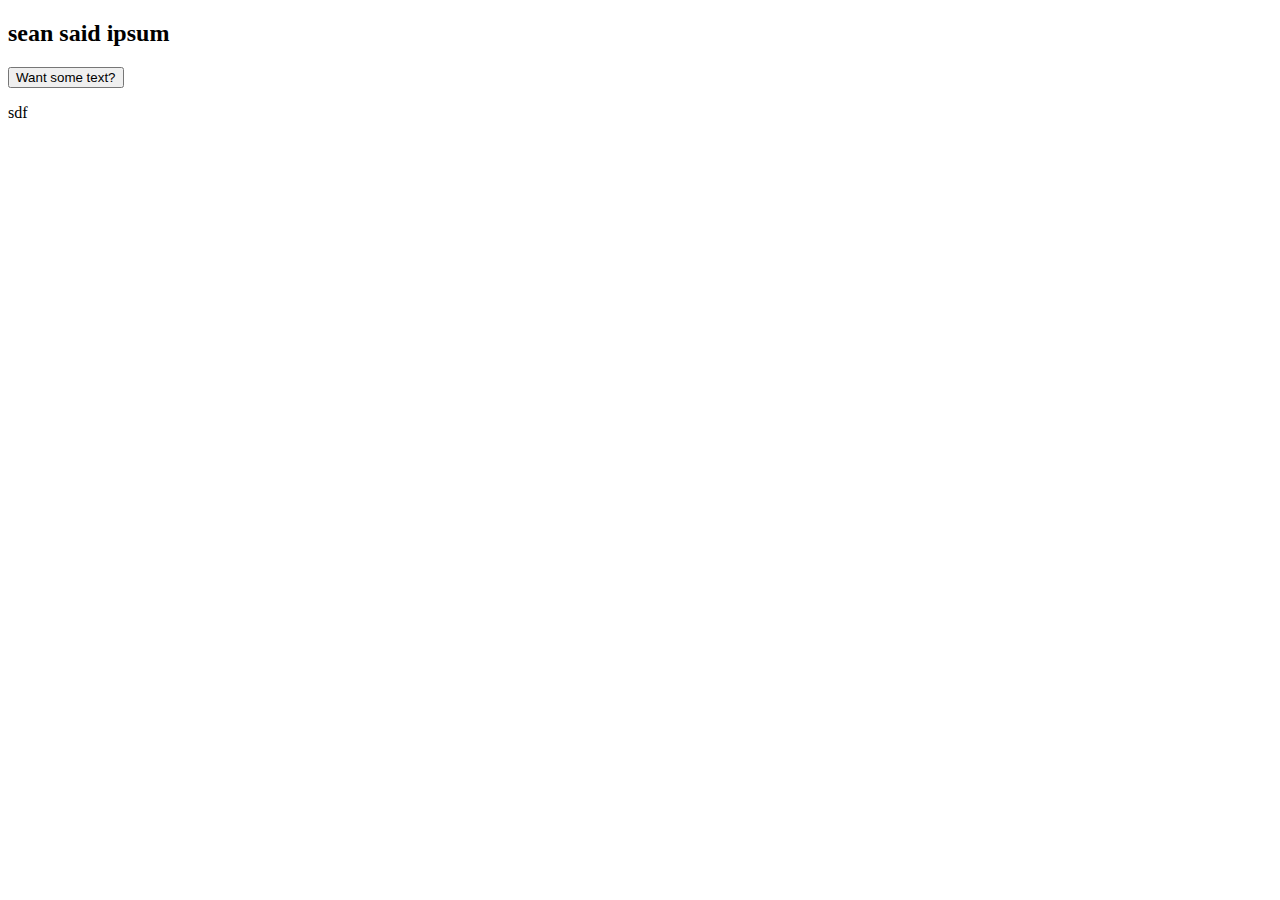
==== src/index.html @ 290e0326 "add rudimentary generation! woooo" ====
<!DOCTYPE html>
<html>
<head>
	<title>sean said ipsum</title>
</head>
<body>
	<h2>sean said ipsum</h2>
	<p><input type="button" value="Want some text?" onclick="generateIpsum()"></p>
	<p id="ipsum-container">sdf</p>
	<script type="text/javascript" src="../data/sloan.js"></script>
	<script type="text/javascript">
		function generateIpsum() {
			var paragraphLength = generateParagraphLength();
			var ipsumText = '';

			for(var i = 0; i < paragraphLength; i++) {
				ipsumText += lyrics[Math.floor(Math.random()*lyrics.length)] + '. ';
			}

			var ipsumContainer = document.getElementById('ipsum-container');
			console.log(ipsumContainer)
			ipsumContainer.innerText = ipsumText;
		}

		function generateParagraphLength() {
			return Math.floor(Math.random() * (9-3) + 3);
		}
	</script>
</body>
</html>
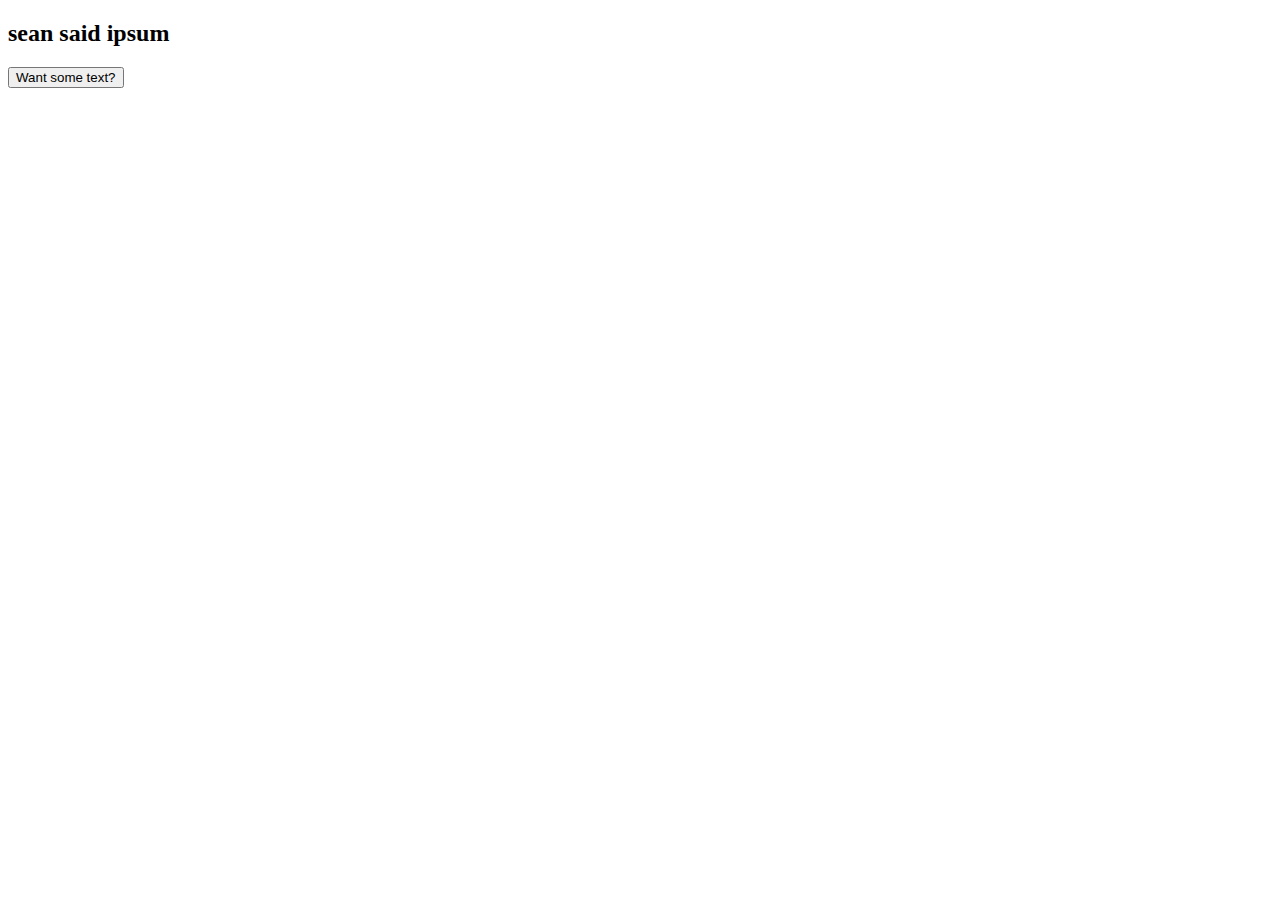
==== commit 44d7f4da: "WIP stringing together with commas into longer sentences" ====
--- a/src/index.html
+++ b/src/index.html
@@ -6,25 +6,65 @@
 <body>
 	<h2>sean said ipsum</h2>
 	<p><input type="button" value="Want some text?" onclick="generateIpsum()"></p>
-	<p id="ipsum-container">sdf</p>
+	<p id="ipsum-container"></p>
 	<script type="text/javascript" src="../data/sloan.js"></script>
 	<script type="text/javascript">
 		function generateIpsum() {
 			var paragraphLength = generateParagraphLength();
 			var ipsumText = '';
 
+			// TODO:
+			// make multi-paragraph selector and generate based on that
+			// maybe only allow a certain number of lines to be strung together with commas
+			// convert checks to regexes, lazybones
 			for(var i = 0; i < paragraphLength; i++) {
-				ipsumText += lyrics[Math.floor(Math.random()*lyrics.length)] + '. ';
+				var ipsumLine = lyrics[Math.floor(Math.random()*lyrics.length)];
+
+				// Needs to catch leading apostrophes, parentheticals
+				if(ipsumText.trim().slice(-1) == ',') {
+					if(ipsumLine.slice(0,2) != 'I ' && ipsumLine.slice(0,2) != "I'") {
+						ipsumLine = uncapitalize(ipsumLine);
+					}
+
+				}
+
+				// randomly decide whether to string into longer sentence
+				// todo: un-uglify
+				if(randBoolean() && i < paragraphLength-1) {
+					if(ipsumLine.slice(-1) != '.' && ipsumLine.slice(-1) != '?'){
+						ipsumLine += ', ';
+					}
+					else {
+						ipsumLine = ipsumLine.slice(0, -1) + ', ';
+					}
+				}
+				else {
+					if(ipsumLine.slice(-1) != '.' && ipsumLine.slice(-1) != '?'){
+						ipsumLine += '. ';
+					}
+					else {
+						ipsumLine += ' ';
+					}
+				}
+
+				ipsumText += ipsumLine;
 			}
 
 			var ipsumContainer = document.getElementById('ipsum-container');
-			console.log(ipsumContainer)
 			ipsumContainer.innerText = ipsumText;
 		}
 
 		function generateParagraphLength() {
 			return Math.floor(Math.random() * (9-3) + 3);
 		}
+
+		function randBoolean() {
+			return !!Math.floor(Math.random() * 2);
+		}
+
+		function uncapitalize(str) {
+			return str.substr(0,1).toLowerCase() + str.substr(1);
+		}
 	</script>
 </body>
 </html>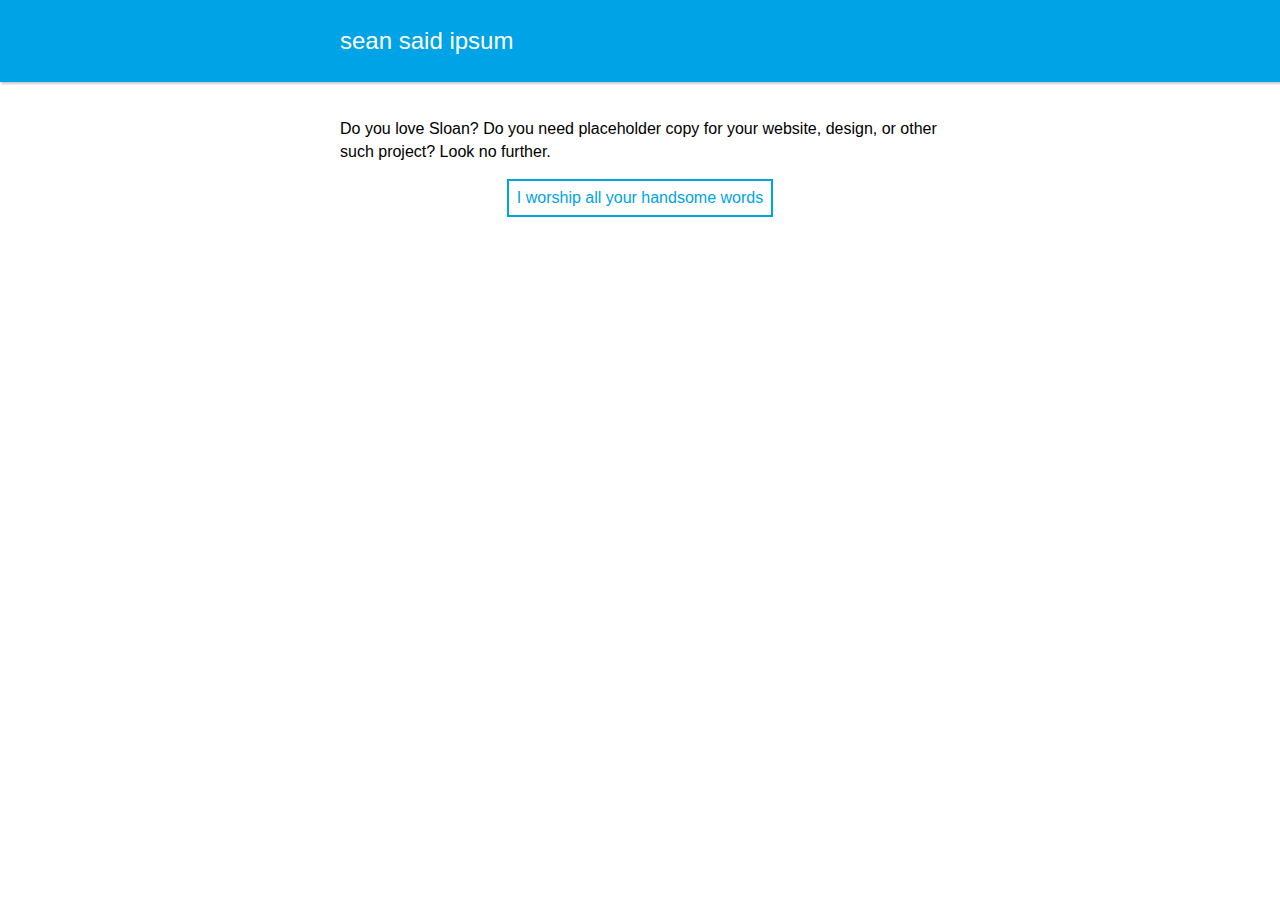
==== commit 75948c29: "rudimentary styling, wip" ====
--- a/src/index.html
+++ b/src/index.html
@@ -2,41 +2,71 @@
 <html>
 <head>
 	<title>sean said ipsum</title>
+	<link rel="stylesheet" href="../css/styles.css">
 </head>
 <body>
-	<h2>sean said ipsum</h2>
-	<p><input type="button" value="Want some text?" onclick="generateIpsum()"></p>
-	<p id="ipsum-container"></p>
+	<header class="header">
+		<div class="header-container">
+			<!-- <img class="sloan" src="../img/octa.jpg" /> -->
+			<h2>sean said ipsum</h2>
+		</div>
+	</header>
+	<div class="container">
+		<!-- <p><input type="number"</p> -->
+		<p>Do you love Sloan? Do you need placeholder copy for your website, design, or other such project? Look no further.</p>
+		<p><input type="button" value="I worship all your handsome words" onclick="generateIpsum()"></p>
+		<p id="ipsum-container"></p>
+	</div>
 	<script type="text/javascript" src="../data/sloan.js"></script>
 	<script type="text/javascript">
 		function generateIpsum() {
 			var paragraphLength = generateParagraphLength();
 			var ipsumText = '';
+			var chainedLines = 0;
 
 			// TODO:
 			// make multi-paragraph selector and generate based on that
-			// maybe only allow a certain number of lines to be strung together with commas
 			// convert checks to regexes, lazybones
 			for(var i = 0; i < paragraphLength; i++) {
 				var ipsumLine = lyrics[Math.floor(Math.random()*lyrics.length)];
 
-				// Needs to catch leading apostrophes, parentheticals
+				// uncapitalize line if chained together with commas
 				if(ipsumText.trim().slice(-1) == ',') {
 					if(ipsumLine.slice(0,2) != 'I ' && ipsumLine.slice(0,2) != "I'") {
 						ipsumLine = uncapitalize(ipsumLine);
 					}
 
+					// catch leading apostrophes and parentheticals, uncapitalize second char there instead
+					// YES this is redundant and ugly. TODO: fix once strings are all coming back ok
+					if(ipsumLine.slice(0,1) == '(' || ipsumLine.slice(0,1) == "'") {
+						if(ipsumLine.slice(0,1) == '(' && (ipsumLine.slice(1,3) != 'I ' && ipsumLine.slice(1,3) != "I'")) {
+							var newLine = ipsumLine.split('(');
+							newLine[1] = uncapitalize(newLine[1]);
+							ipsumLine = '(' + newLine[1];
+						}
+						else if(ipsumLine.slice(0,1) == "'") {
+							var newLine = ipsumLine.split("'");
+							newLine[1] = uncapitalize(newLine[1]);
+							ipsumLine = "'";
+							for(var i = 1; i <= newLine.length; i++) {
+								ipsumLine += newLine[i]
+							}
+						}
+					}
+
 				}
+
 
 				// randomly decide whether to string into longer sentence
 				// todo: un-uglify
-				if(randBoolean() && i < paragraphLength-1) {
+				if(randBoolean() && i < paragraphLength-1 && chainedLines < 4) {
 					if(ipsumLine.slice(-1) != '.' && ipsumLine.slice(-1) != '?'){
 						ipsumLine += ', ';
 					}
 					else {
 						ipsumLine = ipsumLine.slice(0, -1) + ', ';
 					}
+					chainedLines++;
 				}
 				else {
 					if(ipsumLine.slice(-1) != '.' && ipsumLine.slice(-1) != '?'){
@@ -45,6 +75,7 @@
 					else {
 						ipsumLine += ' ';
 					}
+					chainedLines = 0;
 				}
 
 				ipsumText += ipsumLine;
@@ -55,7 +86,7 @@
 		}
 
 		function generateParagraphLength() {
-			return Math.floor(Math.random() * (9-3) + 3);
+			return Math.floor(Math.random() * (12-5) + 5);
 		}
 
 		function randBoolean() {
--- a/css/styles.css
+++ b/css/styles.css
@@ -0,0 +1,52 @@
+html, body{
+	margin: 0;
+	padding: 0;
+}
+body {
+	font-family: Helvetica, Arial, sans-serif;
+	background: #fff;
+	font-size: 16px;
+	/*margin: 30px;*/
+	line-height: 1.4em;
+}
+
+header {
+	width: 100%;
+	background: #00a3e6;
+	padding:30px;
+	box-sizing:border-box;
+	box-shadow: 1px 2px 2px #ccc;
+}
+
+header .header-container {
+	max-width: 600px;
+	margin: 0 auto;
+}
+
+img.sloan {
+	height: auto;
+	max-width: 100px;
+	display: block;
+	float: left;
+}
+h2 {
+	font-weight: normal;
+	color: #fff;
+	margin: 0;
+	padding: 0;
+}
+.container {
+	max-width: 600px;
+	margin: 0 auto;
+	padding: 20px;
+}
+
+input[type=button] {
+	border: 2px solid #00a3e6;
+	color:#00a3e6;
+	padding: 8px;
+	font-size: 1em;
+	display: block;
+	margin: 0 auto;
+	background: #fff;
+}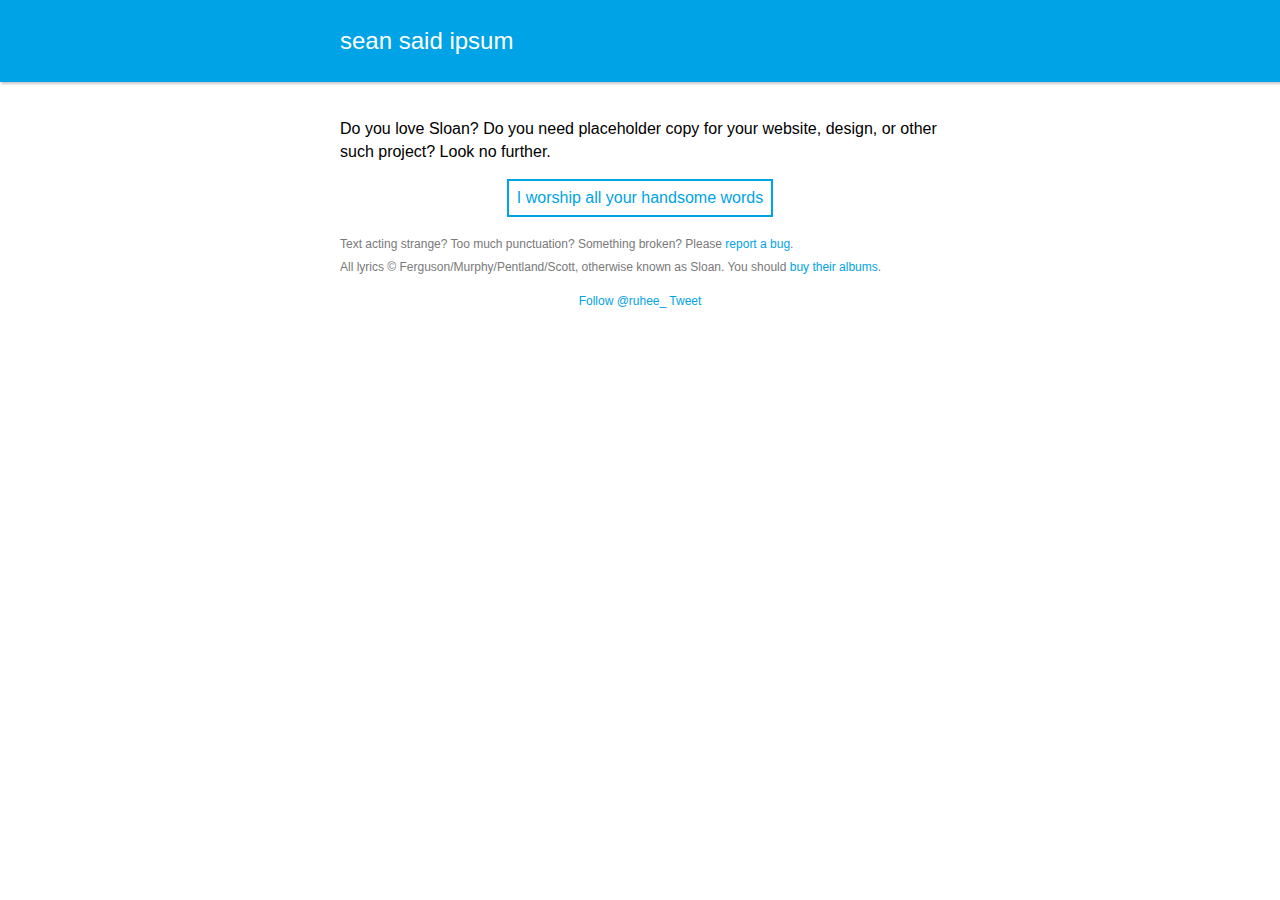
==== commit 7f40d015: "styling, add footer and twitlinks" ====
--- a/src/index.html
+++ b/src/index.html
@@ -12,11 +12,19 @@
 		</div>
 	</header>
 	<div class="container">
-		<!-- <p><input type="number"</p> -->
 		<p>Do you love Sloan? Do you need placeholder copy for your website, design, or other such project? Look no further.</p>
 		<p><input type="button" value="I worship all your handsome words" onclick="generateIpsum()"></p>
 		<p id="ipsum-container"></p>
+		<footer>
+		<p>Text acting strange? Too much punctuation? Something broken? Please <a href="mailto:me@ruhee.ca">report a bug</a>.<br />
+		All lyrics &copy; Ferguson/Murphy/Pentland/Scott, otherwise known as Sloan. You should <a href="http://sloanmusic.com/#releases">buy their albums</a>.</p>
+		<p class="twitter-links"><a href="https://twitter.com/ruhee_" class="twitter-follow-button" data-show-count="false" data-dnt="true">Follow @ruhee_</a>
+          <script>!function(d,s,id){var js,fjs=d.getElementsByTagName(s)[0],p=/^http:/.test(d.location)?'http':'https';if(!d.getElementById(id)){js=d.createElement(s);js.id=id;js.src=p+'://platform.twitter.com/widgets.js';fjs.parentNode.insertBefore(js,fjs);}}(document, 'script', 'twitter-wjs');
+          </script>
+          <a href="https://twitter.com/share" class="twitter-share-button" data-url="http://ruhee.ca/sloan-ipsum" data-via="ruhee_" data-dnt="true">Tweet</a></p>
+	</footer>
 	</div>
+
 	<script type="text/javascript" src="../data/sloan.js"></script>
 	<script type="text/javascript">
 		function generateIpsum() {
@@ -24,11 +32,17 @@
 			var ipsumText = '';
 			var chainedLines = 0;
 
+			// Known broken stuff:
+			// looping strings split at apostrophe is failing (undefined or repeated strings)
+			// some lines with commas are breaking the line that follows (probably because of spaces)
+
 			// TODO:
 			// make multi-paragraph selector and generate based on that
 			// convert checks to regexes, lazybones
+
 			for(var i = 0; i < paragraphLength; i++) {
 				var ipsumLine = lyrics[Math.floor(Math.random()*lyrics.length)];
+				// var ipsumLine = lyrics[239];
 
 				// uncapitalize line if chained together with commas
 				if(ipsumText.trim().slice(-1) == ',') {
@@ -47,9 +61,12 @@
 						else if(ipsumLine.slice(0,1) == "'") {
 							var newLine = ipsumLine.split("'");
 							newLine[1] = uncapitalize(newLine[1]);
+							console.log(newLine)
 							ipsumLine = "'";
-							for(var i = 1; i <= newLine.length; i++) {
+
+							for(var j = 1; j <= newLine.length; j++) {
 								ipsumLine += newLine[i]
+
 							}
 						}
 					}
@@ -86,9 +103,10 @@
 		}
 
 		function generateParagraphLength() {
-			return Math.floor(Math.random() * (12-5) + 5);
+			return Math.floor(Math.random() * 8 + 8);
 		}
 
+		// just randomly return true or false, mostly for punctuation adding
 		function randBoolean() {
 			return !!Math.floor(Math.random() * 2);
 		}
--- a/css/styles.css
+++ b/css/styles.css
@@ -2,12 +2,21 @@
 	margin: 0;
 	padding: 0;
 }
+
 body {
 	font-family: Helvetica, Arial, sans-serif;
 	background: #fff;
 	font-size: 16px;
-	/*margin: 30px;*/
 	line-height: 1.4em;
+}
+
+a{
+	color: #00a3e6;
+	text-decoration: none;
+}
+
+a:hover {
+	text-decoration: underline;
 }
 
 header {
@@ -29,12 +38,14 @@
 	display: block;
 	float: left;
 }
+
 h2 {
 	font-weight: normal;
 	color: #fff;
 	margin: 0;
 	padding: 0;
 }
+
 .container {
 	max-width: 600px;
 	margin: 0 auto;
@@ -49,4 +60,13 @@
 	display: block;
 	margin: 0 auto;
 	background: #fff;
+}
+
+p.twitter-links {
+	text-align: center;
+}
+
+footer {
+	color: #797979;
+	font-size: 0.75em;
 }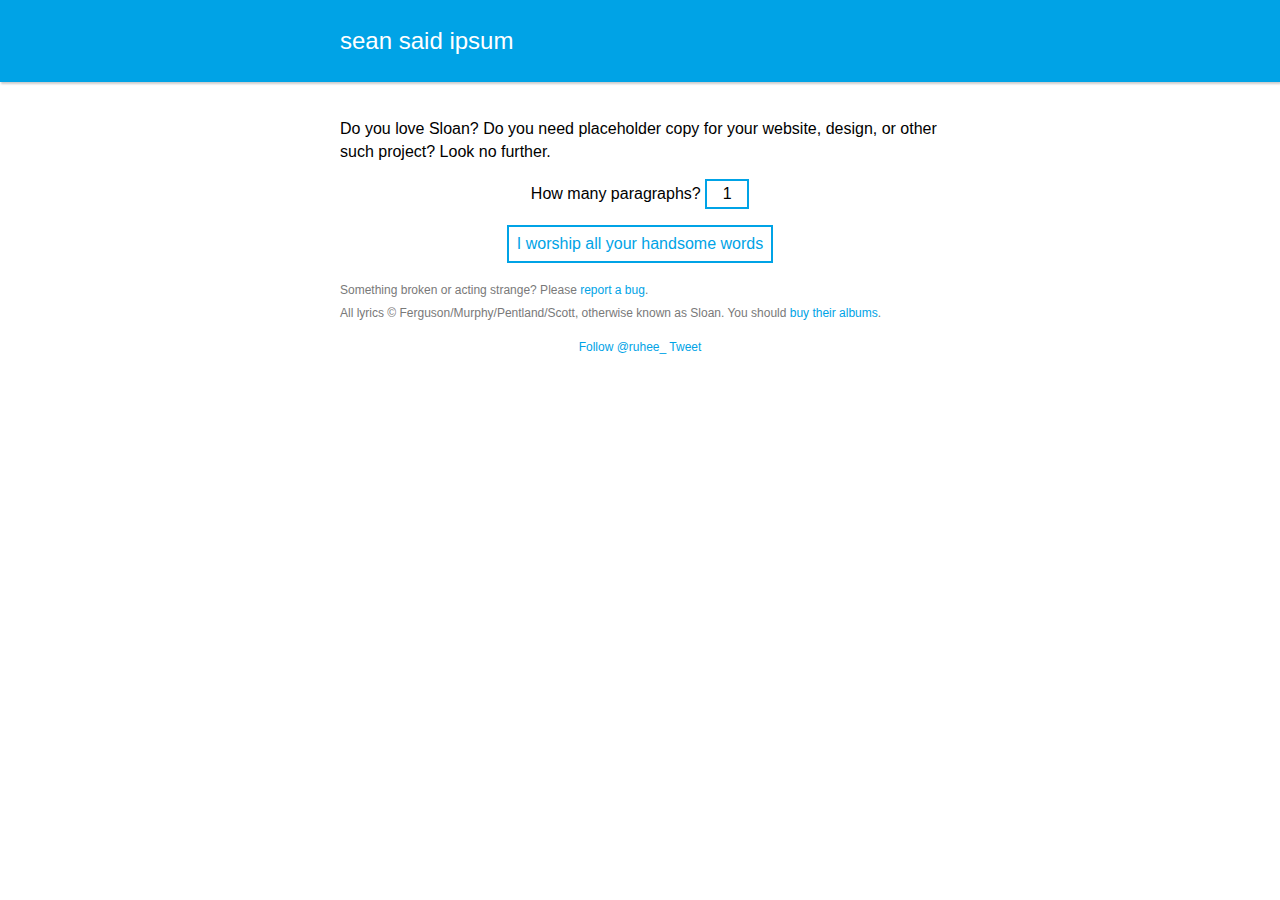
==== commit 6ce5966a: "Evermore data fixing, add paragraph number function" ====
--- a/src/index.html
+++ b/src/index.html
@@ -13,10 +13,11 @@
 	</header>
 	<div class="container">
 		<p>Do you love Sloan? Do you need placeholder copy for your website, design, or other such project? Look no further.</p>
-		<p><input type="button" value="I worship all your handsome words" onclick="generateIpsum()"></p>
+		<p class="center">How many paragraphs? <input type="text" id="numparagraphs" maxlength="2" value="1" />
+		<p><input type="button" value="I worship all your handsome words" onclick="getNumber()"></p>
 		<p id="ipsum-container"></p>
 		<footer>
-		<p>Text acting strange? Too much punctuation? Something broken? Please <a href="mailto:me@ruhee.ca">report a bug</a>.<br />
+		<p>Something broken or acting strange? Please <a href="mailto:me@ruhee.ca">report a bug</a>.<br />
 		All lyrics &copy; Ferguson/Murphy/Pentland/Scott, otherwise known as Sloan. You should <a href="http://sloanmusic.com/#releases">buy their albums</a>.</p>
 		<p class="twitter-links"><a href="https://twitter.com/ruhee_" class="twitter-follow-button" data-show-count="false" data-dnt="true">Follow @ruhee_</a>
           <script>!function(d,s,id){var js,fjs=d.getElementsByTagName(s)[0],p=/^http:/.test(d.location)?'http':'https';if(!d.getElementById(id)){js=d.createElement(s);js.id=id;js.src=p+'://platform.twitter.com/widgets.js';fjs.parentNode.insertBefore(js,fjs);}}(document, 'script', 'twitter-wjs');
@@ -27,9 +28,17 @@
 
 	<script type="text/javascript" src="../data/sloan.js"></script>
 	<script type="text/javascript">
-		function generateIpsum() {
-			var paragraphLength = generateParagraphLength();
-			var ipsumText = '';
+		function getNumber() {
+			var numberOfParagraphs = parseInt(document.getElementById('numparagraphs').value);
+			if(!numberOfParagraphs) {
+				numberOfParagraphs = 1;
+			}
+			generateIpsum(numberOfParagraphs);
+		}
+
+		function generateIpsum(numberOfParagraphs) {
+
+			var ipsumText = '<p>';
 			var chainedLines = 0;
 
 			// Known broken stuff:
@@ -37,69 +46,80 @@
 			// some lines with commas are breaking the line that follows (probably because of spaces)
 
 			// TODO:
-			// make multi-paragraph selector and generate based on that
 			// convert checks to regexes, lazybones
+			for(var p = 0; p < numberOfParagraphs; p++) {
+				// we want all the paragraphs to be different lengths
+				var paragraphLength = generateParagraphLength();
 
-			for(var i = 0; i < paragraphLength; i++) {
-				var ipsumLine = lyrics[Math.floor(Math.random()*lyrics.length)];
-				// var ipsumLine = lyrics[239];
+				for(var i = 0; i < paragraphLength; i++) {
+					var ipsumLine = lyrics[Math.floor(Math.random()*lyrics.length)];
+					// var ipsumLine = lyrics[239];
 
-				// uncapitalize line if chained together with commas
-				if(ipsumText.trim().slice(-1) == ',') {
-					if(ipsumLine.slice(0,2) != 'I ' && ipsumLine.slice(0,2) != "I'") {
-						ipsumLine = uncapitalize(ipsumLine);
+					// uncapitalize line if chained together with commas
+					if(ipsumText.trim().slice(-1) == ',') {
+						if(ipsumLine.slice(0,2) != 'I ' && ipsumLine.slice(0,2) != "I'") {
+							ipsumLine = uncapitalize(ipsumLine);
+						}
+
+						// catch leading apostrophes and parentheticals, uncapitalize second char there instead
+						// YES this is redundant and ugly. TODO: fix once strings are all coming back ok
+						if(ipsumLine.slice(0,1) == '(' || ipsumLine.slice(0,1) == "'") {
+							if(ipsumLine.slice(0,1) == '(' && (ipsumLine.slice(1,3) != 'I ' && ipsumLine.slice(1,3) != "I'")) {
+								var newLine = ipsumLine.split('(');
+								newLine[1] = uncapitalize(newLine[1]);
+								ipsumLine = '(' + newLine[1];
+							}
+							else if(ipsumLine.slice(0,1) == "'") {
+								var newLine = ipsumLine.split("'");
+								newLine[1] = uncapitalize(newLine[1]);
+								console.log(newLine)
+								ipsumLine = "'";
+
+								for(var j = 1; j <= newLine.length; j++) {
+									ipsumLine += newLine[i]
+
+								}
+							}
+						}
+
 					}
 
-					// catch leading apostrophes and parentheticals, uncapitalize second char there instead
-					// YES this is redundant and ugly. TODO: fix once strings are all coming back ok
-					if(ipsumLine.slice(0,1) == '(' || ipsumLine.slice(0,1) == "'") {
-						if(ipsumLine.slice(0,1) == '(' && (ipsumLine.slice(1,3) != 'I ' && ipsumLine.slice(1,3) != "I'")) {
-							var newLine = ipsumLine.split('(');
-							newLine[1] = uncapitalize(newLine[1]);
-							ipsumLine = '(' + newLine[1];
+
+					// randomly decide whether to string into longer sentence
+					// todo: un-uglify
+					if(randBoolean() && i < paragraphLength-1 && chainedLines < 4) {
+						if(ipsumLine.slice(-1) != '.' && ipsumLine.slice(-1) != '?'){
+							ipsumLine += ', ';
 						}
-						else if(ipsumLine.slice(0,1) == "'") {
-							var newLine = ipsumLine.split("'");
-							newLine[1] = uncapitalize(newLine[1]);
-							console.log(newLine)
-							ipsumLine = "'";
-
-							for(var j = 1; j <= newLine.length; j++) {
-								ipsumLine += newLine[i]
-
-							}
+						else {
+							ipsumLine = ipsumLine.slice(0, -1) + ', ';
 						}
+						chainedLines++;
+					}
+					else {
+						if(ipsumLine.slice(-1) != '.' && ipsumLine.slice(-1) != '?'){
+							ipsumLine += '. ';
+						}
+						else {
+							ipsumLine += ' ';
+						}
+						chainedLines = 0;
 					}
 
+					ipsumText += ipsumLine;
+				}
+				if(p < numberOfParagraphs) {
+					ipsumText += '</p><p>';
+				}
+				else {
+					ipsumText += '</p>';
 				}
 
-
-				// randomly decide whether to string into longer sentence
-				// todo: un-uglify
-				if(randBoolean() && i < paragraphLength-1 && chainedLines < 4) {
-					if(ipsumLine.slice(-1) != '.' && ipsumLine.slice(-1) != '?'){
-						ipsumLine += ', ';
-					}
-					else {
-						ipsumLine = ipsumLine.slice(0, -1) + ', ';
-					}
-					chainedLines++;
-				}
-				else {
-					if(ipsumLine.slice(-1) != '.' && ipsumLine.slice(-1) != '?'){
-						ipsumLine += '. ';
-					}
-					else {
-						ipsumLine += ' ';
-					}
-					chainedLines = 0;
-				}
-
-				ipsumText += ipsumLine;
 			}
 
+
 			var ipsumContainer = document.getElementById('ipsum-container');
-			ipsumContainer.innerText = ipsumText;
+			ipsumContainer.innerHTML = ipsumText;
 		}
 
 		function generateParagraphLength() {
--- a/css/styles.css
+++ b/css/styles.css
@@ -1,12 +1,13 @@
 html, body{
 	margin: 0;
 	padding: 0;
+	font-size: 16px;
 }
 
 body {
 	font-family: Helvetica, Arial, sans-serif;
 	background: #fff;
-	font-size: 16px;
+	/*font-size: 16px;*/
 	line-height: 1.4em;
 }
 
@@ -62,6 +63,19 @@
 	background: #fff;
 }
 
+input[type=text] {
+	border: 2px solid #00a3e6;
+	font-size: 1em;
+	/*color: #00a3e6;*/
+	padding: 0.25em;
+	width: 2em;
+	text-align: center;
+}
+
+p.center {
+	text-align: center;
+}
+
 p.twitter-links {
 	text-align: center;
 }
